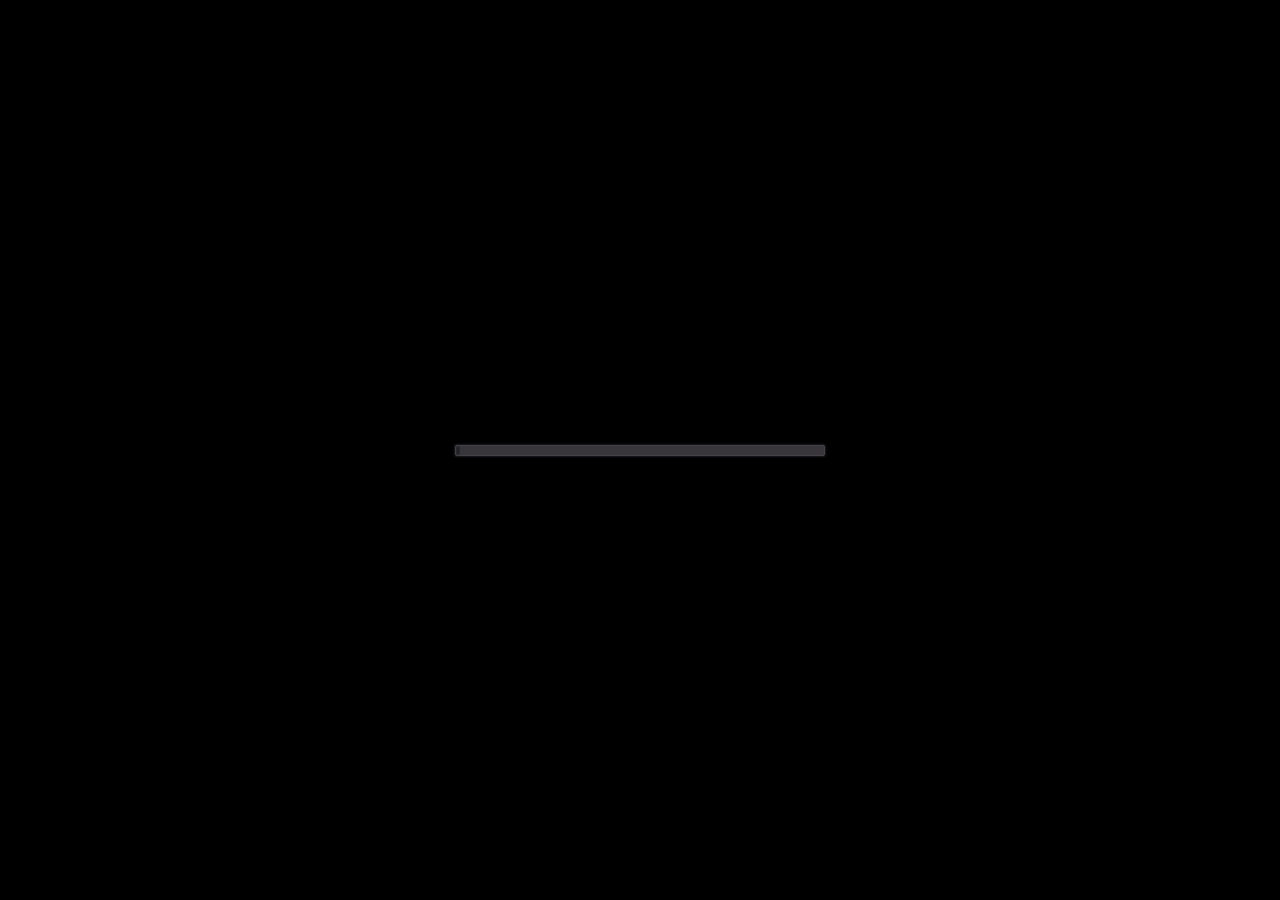
==== index.html @ bc92de83 "add demo v1.3.0" ====
<!DOCTYPE html>
<html xmlns='http://www.w3.org/1999/xhtml' lang='' xml:lang=''>
<head>
	<meta charset='utf-8' />
	<meta name='viewport' content='width=device-width, user-scalable=no' />
	<title>Endless waves survival</title>
	<style type='text/css'>

		body {
			touch-action: none;
			margin: 0;
			border: 0 none;
			padding: 0;
			text-align: center;
			background-color: black;
		}

		#canvas {
			display: block;
			margin: 0;
			color: white;
		}

		#canvas:focus {
			outline: none;
		}

		.godot {
			font-family: 'Noto Sans', 'Droid Sans', Arial, sans-serif;
			color: #e0e0e0;
			background-color: #3b3943;
			background-image: linear-gradient(to bottom, #403e48, #35333c);
			border: 1px solid #45434e;
			box-shadow: 0 0 1px 1px #2f2d35;
		}


		/* Status display
		 * ============== */

		#status {
			position: absolute;
			left: 0;
			top: 0;
			right: 0;
			bottom: 0;
			display: flex;
			justify-content: center;
			align-items: center;
			/* don't consume click events - make children visible explicitly */
			visibility: hidden;
		}

		#status-progress {
			width: 366px;
			height: 7px;
			background-color: #38363A;
			border: 1px solid #444246;
			padding: 1px;
			box-shadow: 0 0 2px 1px #1B1C22;
			border-radius: 2px;
			visibility: visible;
		}

		@media only screen and (orientation:portrait) {
			#status-progress {
				width: 61.8%;
			}
		}

		#status-progress-inner {
			height: 100%;
			width: 0;
			box-sizing: border-box;
			transition: width 0.5s linear;
			background-color: #202020;
			border: 1px solid #222223;
			box-shadow: 0 0 1px 1px #27282E;
			border-radius: 3px;
		}

		#status-indeterminate {
			height: 42px;
			visibility: visible;
			position: relative;
		}

		#status-indeterminate > div {
			width: 4.5px;
			height: 0;
			border-style: solid;
			border-width: 9px 3px 0 3px;
			border-color: #2b2b2b transparent transparent transparent;
			transform-origin: center 21px;
			position: absolute;
		}

		#status-indeterminate > div:nth-child(1) { transform: rotate( 22.5deg); }
		#status-indeterminate > div:nth-child(2) { transform: rotate( 67.5deg); }
		#status-indeterminate > div:nth-child(3) { transform: rotate(112.5deg); }
		#status-indeterminate > div:nth-child(4) { transform: rotate(157.5deg); }
		#status-indeterminate > div:nth-child(5) { transform: rotate(202.5deg); }
		#status-indeterminate > div:nth-child(6) { transform: rotate(247.5deg); }
		#status-indeterminate > div:nth-child(7) { transform: rotate(292.5deg); }
		#status-indeterminate > div:nth-child(8) { transform: rotate(337.5deg); }

		#status-notice {
			margin: 0 100px;
			line-height: 1.3;
			visibility: visible;
			padding: 4px 6px;
			visibility: visible;
		}
	</style>
<link id='-gd-engine-icon' rel='icon' type='image/png' href='index.icon.png' />
<link rel='apple-touch-icon' href='index.apple-touch-icon.png'/>

</head>
<body>
	<canvas id='canvas'>
		HTML5 canvas appears to be unsupported in the current browser.<br />
		Please try updating or use a different browser.
	</canvas>
	<div id='status'>
		<div id='status-progress' style='display: none;' oncontextmenu='event.preventDefault();'><div id ='status-progress-inner'></div></div>
		<div id='status-indeterminate' style='display: none;' oncontextmenu='event.preventDefault();'>
			<div></div>
			<div></div>
			<div></div>
			<div></div>
			<div></div>
			<div></div>
			<div></div>
			<div></div>
		</div>
		<div id='status-notice' class='godot' style='display: none;'></div>
	</div>

	<script type='text/javascript' src='index.js'></script>
	<script type='text/javascript'>//<![CDATA[

		const GODOT_CONFIG = {"args":[],"canvasResizePolicy":2,"executable":"index","experimentalVK":false,"fileSizes":{"index.pck":18833392,"index.wasm":13789463},"focusCanvas":true,"gdnativeLibs":[]};
		var engine = new Engine(GODOT_CONFIG);

		(function() {
			const INDETERMINATE_STATUS_STEP_MS = 100;
			var statusProgress = document.getElementById('status-progress');
			var statusProgressInner = document.getElementById('status-progress-inner');
			var statusIndeterminate = document.getElementById('status-indeterminate');
			var statusNotice = document.getElementById('status-notice');

			var initializing = true;
			var statusMode = 'hidden';

			var animationCallbacks = [];
			function animate(time) {
				animationCallbacks.forEach(callback => callback(time));
				requestAnimationFrame(animate);
			}
			requestAnimationFrame(animate);

			function setStatusMode(mode) {

				if (statusMode === mode || !initializing)
					return;
				[statusProgress, statusIndeterminate, statusNotice].forEach(elem => {
					elem.style.display = 'none';
				});
				animationCallbacks = animationCallbacks.filter(function(value) {
					return (value != animateStatusIndeterminate);
				});
				switch (mode) {
					case 'progress':
						statusProgress.style.display = 'block';
						break;
					case 'indeterminate':
						statusIndeterminate.style.display = 'block';
						animationCallbacks.push(animateStatusIndeterminate);
						break;
					case 'notice':
						statusNotice.style.display = 'block';
						break;
					case 'hidden':
						break;
					default:
						throw new Error('Invalid status mode');
				}
				statusMode = mode;
			}

			function animateStatusIndeterminate(ms) {
				var i = Math.floor(ms / INDETERMINATE_STATUS_STEP_MS % 8);
				if (statusIndeterminate.children[i].style.borderTopColor == '') {
					Array.prototype.slice.call(statusIndeterminate.children).forEach(child => {
						child.style.borderTopColor = '';
					});
					statusIndeterminate.children[i].style.borderTopColor = '#dfdfdf';
				}
			}

			function setStatusNotice(text) {
				while (statusNotice.lastChild) {
					statusNotice.removeChild(statusNotice.lastChild);
				}
				var lines = text.split('\n');
				lines.forEach((line) => {
					statusNotice.appendChild(document.createTextNode(line));
					statusNotice.appendChild(document.createElement('br'));
				});
			};

			function displayFailureNotice(err) {
				var msg = err.message || err;
				console.error(msg);
				setStatusNotice(msg);
				setStatusMode('notice');
				initializing = false;
			};

			if (!Engine.isWebGLAvailable()) {
				displayFailureNotice('WebGL not available');
			} else {
				setStatusMode('indeterminate');
				engine.startGame({
					'onProgress': function (current, total) {
						if (total > 0) {
							statusProgressInner.style.width = current/total * 100 + '%';
							setStatusMode('progress');
							if (current === total) {
								// wait for progress bar animation
								setTimeout(() => {
									setStatusMode('indeterminate');
								}, 500);
							}
						} else {
							setStatusMode('indeterminate');
						}
					},
				}).then(() => {
					setStatusMode('hidden');
					initializing = false;
				}, displayFailureNotice);
			}
		})();
	//]]></script>
</body>
</html>
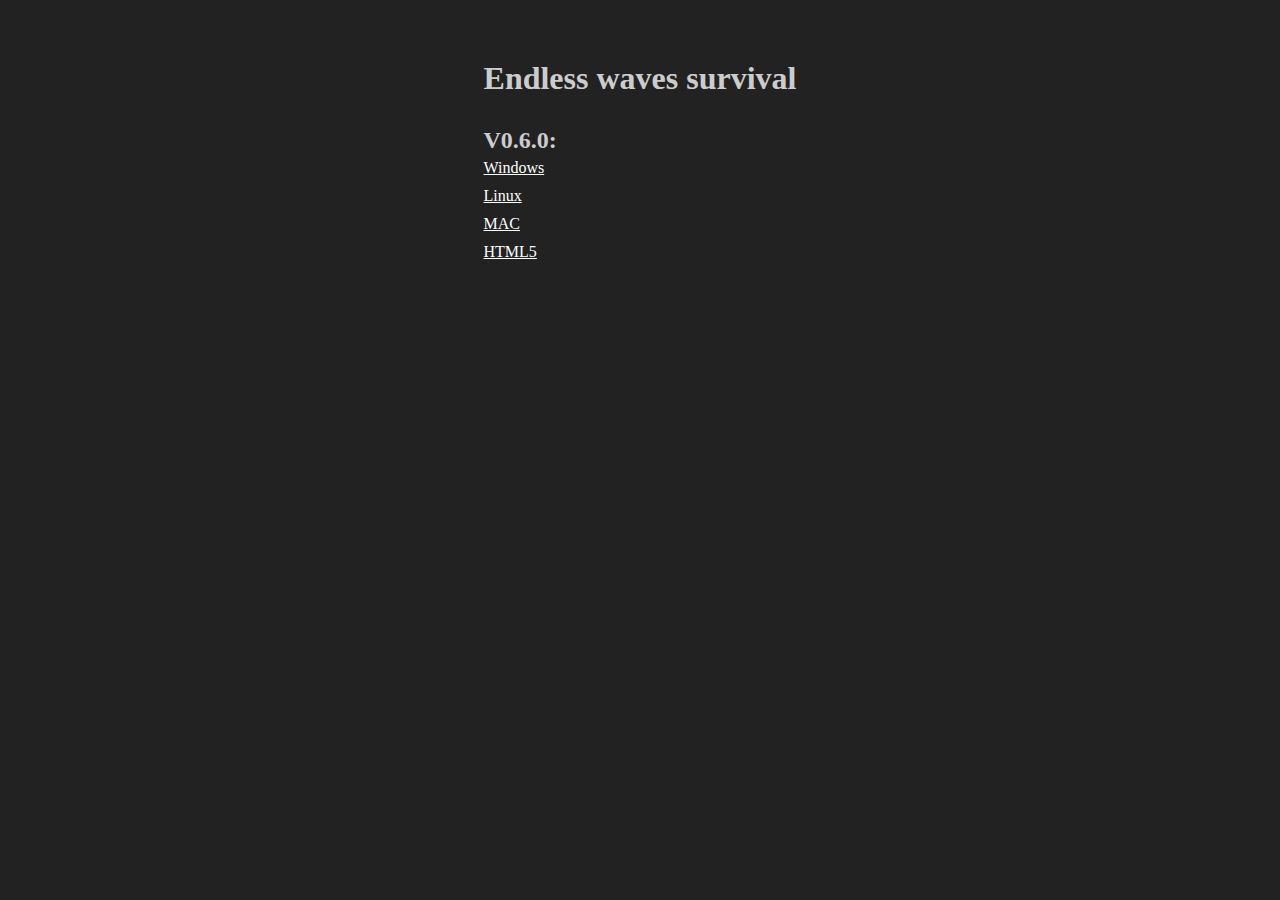
==== commit 04ce72b0: "add build assets and entrypoint page" ====
--- a/index.html
+++ b/index.html
@@ -1,248 +1,42 @@
 <!DOCTYPE html>
-<html xmlns='http://www.w3.org/1999/xhtml' lang='' xml:lang=''>
-<head>
-	<meta charset='utf-8' />
-	<meta name='viewport' content='width=device-width, user-scalable=no' />
-	<title>Endless waves survival</title>
-	<style type='text/css'>
+<html lang="en">
+  <head>
+    <meta charset="UTF-8" />
+    <meta http-equiv="X-UA-Compatible" content="IE=edge,chrome=1" />
+    <meta name="viewport" content="width=device-width, initial-scale=1.0" />
+    <title>Endless waves survival - demo</title>
+    <meta name="description" content="Endless waves survival - demo" />
+    <meta name="author" content="Jeferson Belmiro" />
+    <link rel="stylesheet" type="text/css" href="main.css" />
+  </head>
+  <body>
+    <div class="main">
+      <div class="content">
+        <h1>Endless waves survival</h1>
 
-		body {
-			touch-action: none;
-			margin: 0;
-			border: 0 none;
-			padding: 0;
-			text-align: center;
-			background-color: black;
-		}
+        <div class="games-content">
+          <h2>V0.6.0:</h2>
 
-		#canvas {
-			display: block;
-			margin: 0;
-			color: white;
-		}
-
-		#canvas:focus {
-			outline: none;
-		}
-
-		.godot {
-			font-family: 'Noto Sans', 'Droid Sans', Arial, sans-serif;
-			color: #e0e0e0;
-			background-color: #3b3943;
-			background-image: linear-gradient(to bottom, #403e48, #35333c);
-			border: 1px solid #45434e;
-			box-shadow: 0 0 1px 1px #2f2d35;
-		}
-
-
-		/* Status display
-		 * ============== */
-
-		#status {
-			position: absolute;
-			left: 0;
-			top: 0;
-			right: 0;
-			bottom: 0;
-			display: flex;
-			justify-content: center;
-			align-items: center;
-			/* don't consume click events - make children visible explicitly */
-			visibility: hidden;
-		}
-
-		#status-progress {
-			width: 366px;
-			height: 7px;
-			background-color: #38363A;
-			border: 1px solid #444246;
-			padding: 1px;
-			box-shadow: 0 0 2px 1px #1B1C22;
-			border-radius: 2px;
-			visibility: visible;
-		}
-
-		@media only screen and (orientation:portrait) {
-			#status-progress {
-				width: 61.8%;
-			}
-		}
-
-		#status-progress-inner {
-			height: 100%;
-			width: 0;
-			box-sizing: border-box;
-			transition: width 0.5s linear;
-			background-color: #202020;
-			border: 1px solid #222223;
-			box-shadow: 0 0 1px 1px #27282E;
-			border-radius: 3px;
-		}
-
-		#status-indeterminate {
-			height: 42px;
-			visibility: visible;
-			position: relative;
-		}
-
-		#status-indeterminate > div {
-			width: 4.5px;
-			height: 0;
-			border-style: solid;
-			border-width: 9px 3px 0 3px;
-			border-color: #2b2b2b transparent transparent transparent;
-			transform-origin: center 21px;
-			position: absolute;
-		}
-
-		#status-indeterminate > div:nth-child(1) { transform: rotate( 22.5deg); }
-		#status-indeterminate > div:nth-child(2) { transform: rotate( 67.5deg); }
-		#status-indeterminate > div:nth-child(3) { transform: rotate(112.5deg); }
-		#status-indeterminate > div:nth-child(4) { transform: rotate(157.5deg); }
-		#status-indeterminate > div:nth-child(5) { transform: rotate(202.5deg); }
-		#status-indeterminate > div:nth-child(6) { transform: rotate(247.5deg); }
-		#status-indeterminate > div:nth-child(7) { transform: rotate(292.5deg); }
-		#status-indeterminate > div:nth-child(8) { transform: rotate(337.5deg); }
-
-		#status-notice {
-			margin: 0 100px;
-			line-height: 1.3;
-			visibility: visible;
-			padding: 4px 6px;
-			visibility: visible;
-		}
-	</style>
-<link id='-gd-engine-icon' rel='icon' type='image/png' href='index.icon.png' />
-<link rel='apple-touch-icon' href='index.apple-touch-icon.png'/>
-
-</head>
-<body>
-	<canvas id='canvas'>
-		HTML5 canvas appears to be unsupported in the current browser.<br />
-		Please try updating or use a different browser.
-	</canvas>
-	<div id='status'>
-		<div id='status-progress' style='display: none;' oncontextmenu='event.preventDefault();'><div id ='status-progress-inner'></div></div>
-		<div id='status-indeterminate' style='display: none;' oncontextmenu='event.preventDefault();'>
-			<div></div>
-			<div></div>
-			<div></div>
-			<div></div>
-			<div></div>
-			<div></div>
-			<div></div>
-			<div></div>
-		</div>
-		<div id='status-notice' class='godot' style='display: none;'></div>
-	</div>
-
-	<script type='text/javascript' src='index.js'></script>
-	<script type='text/javascript'>//<![CDATA[
-
-		const GODOT_CONFIG = {"args":[],"canvasResizePolicy":2,"executable":"index","experimentalVK":false,"fileSizes":{"index.pck":18833392,"index.wasm":13789463},"focusCanvas":true,"gdnativeLibs":[]};
-		var engine = new Engine(GODOT_CONFIG);
-
-		(function() {
-			const INDETERMINATE_STATUS_STEP_MS = 100;
-			var statusProgress = document.getElementById('status-progress');
-			var statusProgressInner = document.getElementById('status-progress-inner');
-			var statusIndeterminate = document.getElementById('status-indeterminate');
-			var statusNotice = document.getElementById('status-notice');
-
-			var initializing = true;
-			var statusMode = 'hidden';
-
-			var animationCallbacks = [];
-			function animate(time) {
-				animationCallbacks.forEach(callback => callback(time));
-				requestAnimationFrame(animate);
-			}
-			requestAnimationFrame(animate);
-
-			function setStatusMode(mode) {
-
-				if (statusMode === mode || !initializing)
-					return;
-				[statusProgress, statusIndeterminate, statusNotice].forEach(elem => {
-					elem.style.display = 'none';
-				});
-				animationCallbacks = animationCallbacks.filter(function(value) {
-					return (value != animateStatusIndeterminate);
-				});
-				switch (mode) {
-					case 'progress':
-						statusProgress.style.display = 'block';
-						break;
-					case 'indeterminate':
-						statusIndeterminate.style.display = 'block';
-						animationCallbacks.push(animateStatusIndeterminate);
-						break;
-					case 'notice':
-						statusNotice.style.display = 'block';
-						break;
-					case 'hidden':
-						break;
-					default:
-						throw new Error('Invalid status mode');
-				}
-				statusMode = mode;
-			}
-
-			function animateStatusIndeterminate(ms) {
-				var i = Math.floor(ms / INDETERMINATE_STATUS_STEP_MS % 8);
-				if (statusIndeterminate.children[i].style.borderTopColor == '') {
-					Array.prototype.slice.call(statusIndeterminate.children).forEach(child => {
-						child.style.borderTopColor = '';
-					});
-					statusIndeterminate.children[i].style.borderTopColor = '#dfdfdf';
-				}
-			}
-
-			function setStatusNotice(text) {
-				while (statusNotice.lastChild) {
-					statusNotice.removeChild(statusNotice.lastChild);
-				}
-				var lines = text.split('\n');
-				lines.forEach((line) => {
-					statusNotice.appendChild(document.createTextNode(line));
-					statusNotice.appendChild(document.createElement('br'));
-				});
-			};
-
-			function displayFailureNotice(err) {
-				var msg = err.message || err;
-				console.error(msg);
-				setStatusNotice(msg);
-				setStatusMode('notice');
-				initializing = false;
-			};
-
-			if (!Engine.isWebGLAvailable()) {
-				displayFailureNotice('WebGL not available');
-			} else {
-				setStatusMode('indeterminate');
-				engine.startGame({
-					'onProgress': function (current, total) {
-						if (total > 0) {
-							statusProgressInner.style.width = current/total * 100 + '%';
-							setStatusMode('progress');
-							if (current === total) {
-								// wait for progress bar animation
-								setTimeout(() => {
-									setStatusMode('indeterminate');
-								}, 500);
-							}
-						} else {
-							setStatusMode('indeterminate');
-						}
-					},
-				}).then(() => {
-					setStatusMode('hidden');
-					initializing = false;
-				}, displayFailureNotice);
-			}
-		})();
-	//]]></script>
-</body>
+          <div class="game-assets">
+            <a
+              target="_blank"
+              href="./assets/endless-waves-survival-windows.zip"
+            >
+              Windows
+            </a>
+            <a
+              target="_blank"
+              href="./assets//endless-waves-survival-linux.zip"
+            >
+              Linux
+            </a>
+            <a target="_blank" href="./assets/endless-waves-survival-mac.zip">
+              MAC
+            </a>
+            <a target="_blank" href="./play/index.html">HTML5</a>
+          </div>
+        </div>
+      </div>
+    </div>
+  </body>
 </html>
-
--- a/main.css
+++ b/main.css
@@ -0,0 +1,43 @@
+* {
+  margin: 0;
+  padding: 0;
+  box-sizing: border-box;
+}
+
+html,
+body {
+  height: 100%;
+  width: 100%;
+}
+
+.main {
+  height: 100%;
+  background: #222;
+  color: #fff;
+  color: #ccc;
+  display: flex;
+  justify-content: center;
+  align-items: center;
+}
+
+.main a {
+  color: #fff;
+}
+
+.main .content {
+  height: 100%;
+  padding-top: 60px;
+}
+
+.games-content {
+  margin-top: 30px;
+}
+
+.game-assets {
+  display: flex;
+  flex-direction: column;
+}
+
+.game-assets a {
+  padding: 5px 0;
+}
